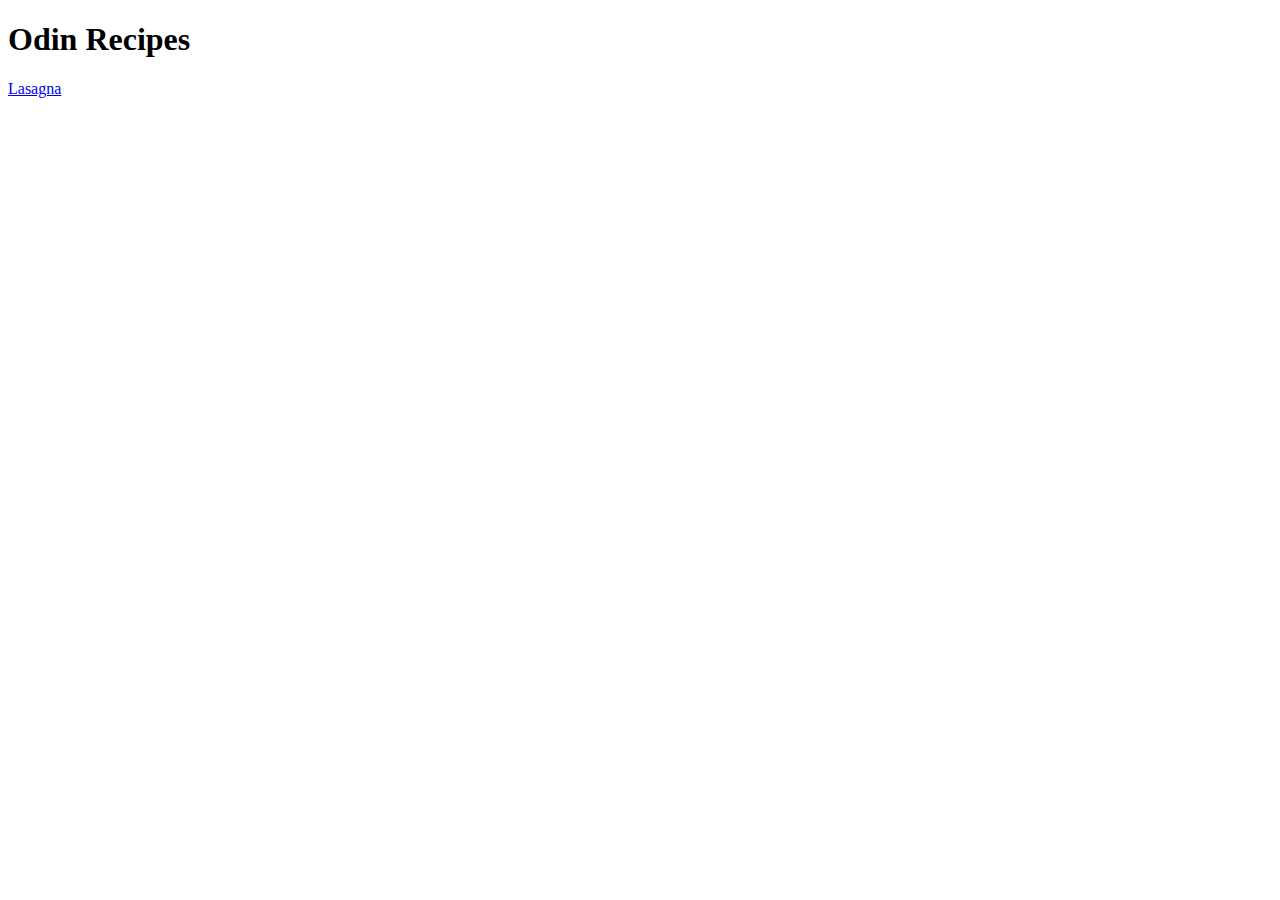
==== index.html @ 20754d56 "add index.html" ====
<!DOCTYPE html>
<html lang="en">
<head>
    <meta charset="UTF-8">
    <meta http-equiv="X-UA-Compatible" content="IE=edge">
    <meta name="viewport" content="width=device-width, initial-scale=1.0">
    <title>Document</title>
</head>
<body>
    <h1> Odin Recipes</h1>
    <a href="recipes/lasagna.html">Lasagna</a>
</body>
</html>
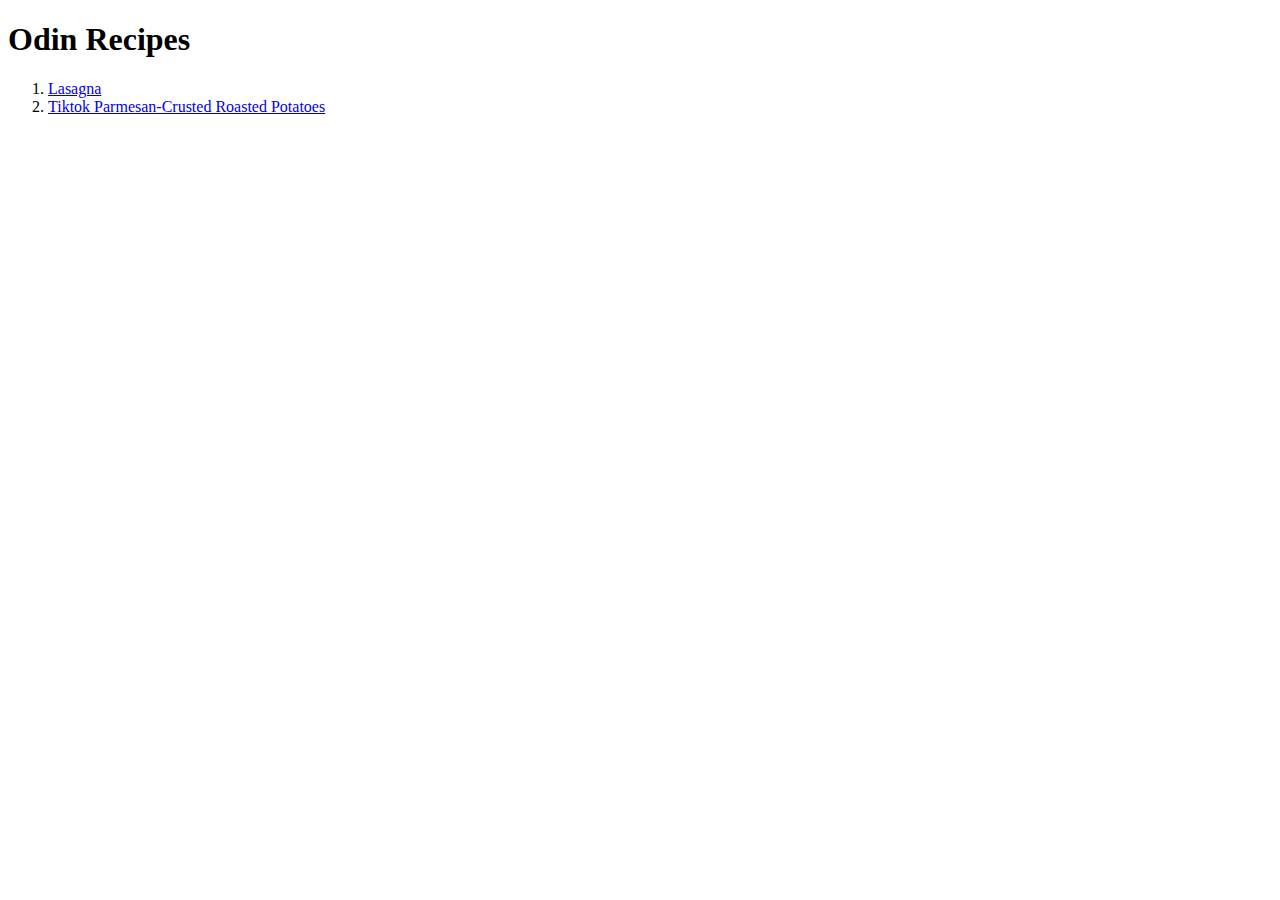
==== commit 8cef8a74: "roasted-potatoes link added to index file" ====
--- a/index.html
+++ b/index.html
@@ -8,6 +8,14 @@
 </head>
 <body>
     <h1> Odin Recipes</h1>
-    <a href="recipes/lasagna.html">Lasagna</a>
+    <ol>
+
+    <li>
+        <a href="recipes/lasagna.html">Lasagna</a>
+        </li>
+    <li>
+        <a href="recipes/roasted-potatoes.html">Tiktok Parmesan-Crusted Roasted Potatoes</a>
+        </li>
+</ol>
 </body>
 </html>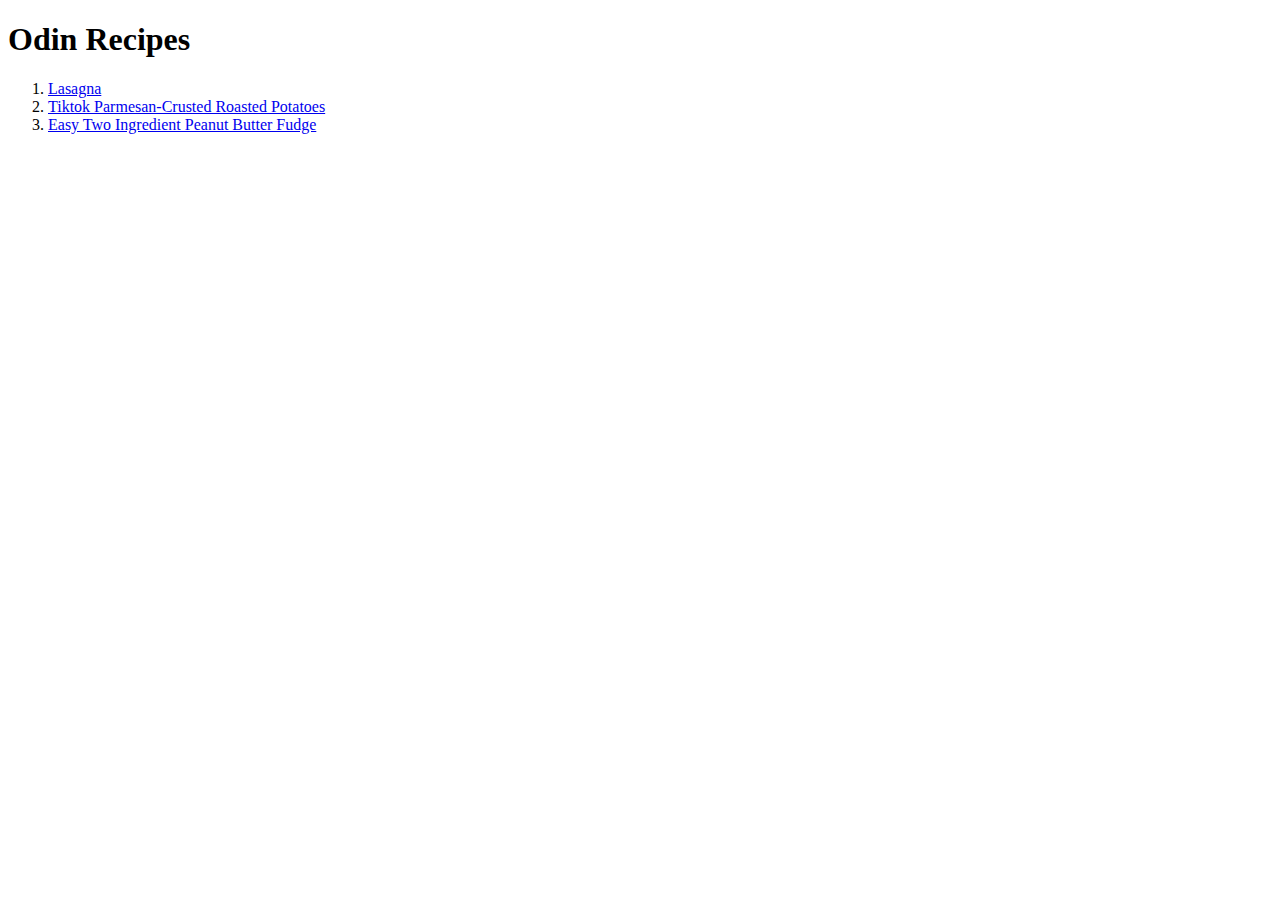
==== commit ea273a48: "added third link to index" ====
--- a/index.html
+++ b/index.html
@@ -16,6 +16,9 @@
     <li>
         <a href="recipes/roasted-potatoes.html">Tiktok Parmesan-Crusted Roasted Potatoes</a>
         </li>
+    <li>
+        <a href="recipes/Easy-Two-Ingredient-Peanut-Butter-Fudge.html">Easy Two Ingredient Peanut Butter Fudge</a>
+    </li>
 </ol>
 </body>
 </html>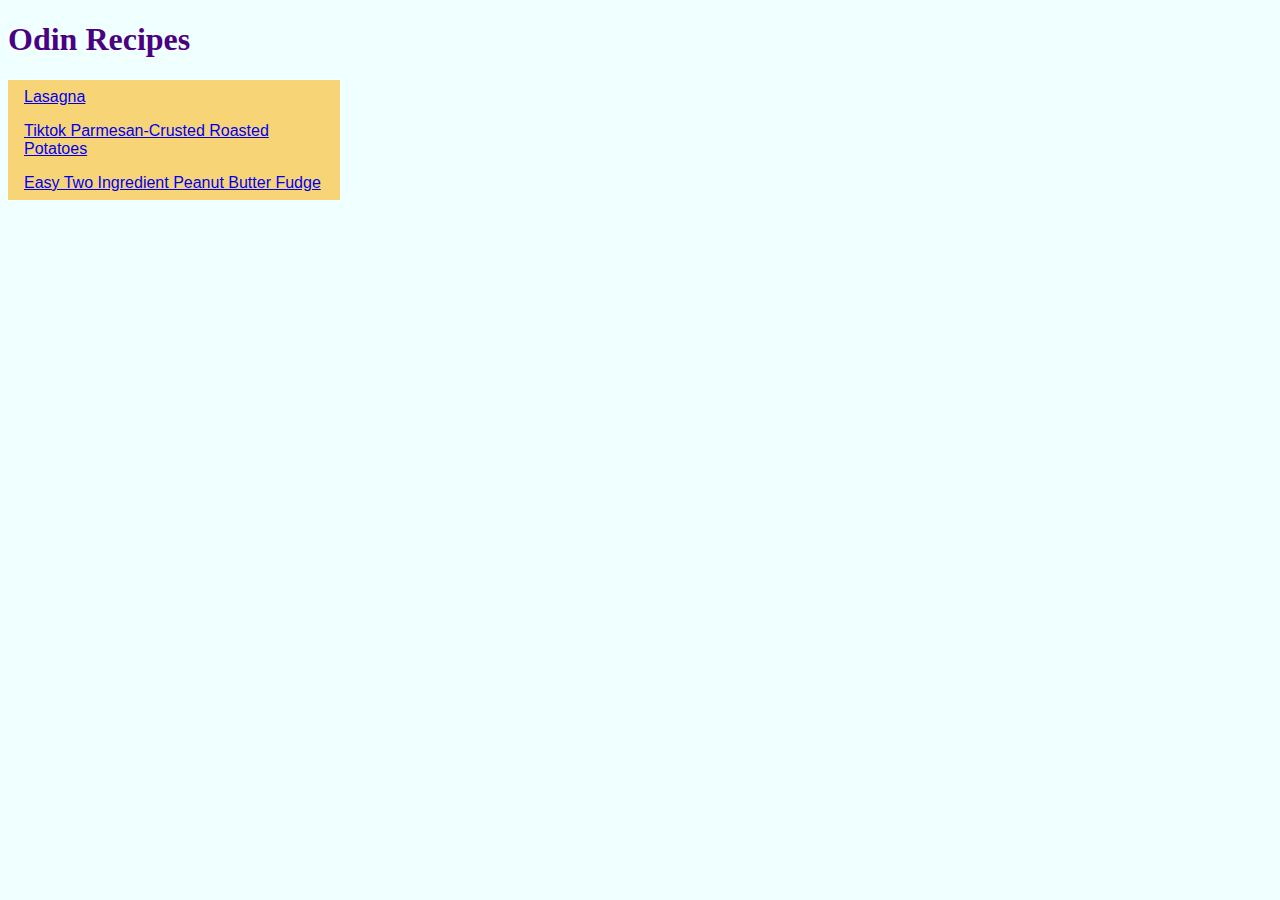
==== commit 223a3b69: "stylesheet added, links styled" ====
--- a/index.html
+++ b/index.html
@@ -4,11 +4,12 @@
     <meta charset="UTF-8">
     <meta http-equiv="X-UA-Compatible" content="IE=edge">
     <meta name="viewport" content="width=device-width, initial-scale=1.0">
+    <link rel="stylesheet" href="styles.css">
     <title>Document</title>
 </head>
 <body>
     <h1> Odin Recipes</h1>
-    <ol>
+    <ul>
 
     <li>
         <a href="recipes/lasagna.html">Lasagna</a>
@@ -19,6 +20,6 @@
     <li>
         <a href="recipes/Easy-Two-Ingredient-Peanut-Butter-Fudge.html">Easy Two Ingredient Peanut Butter Fudge</a>
     </li>
-</ol>
+</ul>
 </body>
 </html>--- a/styles.css
+++ b/styles.css
@@ -0,0 +1,26 @@
+ul {
+    list-style-type: none;
+    margin: 0;
+    padding: 0;
+    font-size: 16px;
+    font-family: Verdana, Geneva, Tahoma, sans-serif;
+  }
+  
+  li a {
+    display: block;
+    width: 300px;
+    background-color: #f7d577;
+    padding: 8px 16px;
+  }
+  li a:hover{
+      background-color: #8b0000;
+      color: rgb(255, 255, 255);
+  }
+
+  h1{
+color:indigo;
+  }
+
+  body{
+      background-color:azure;
+  }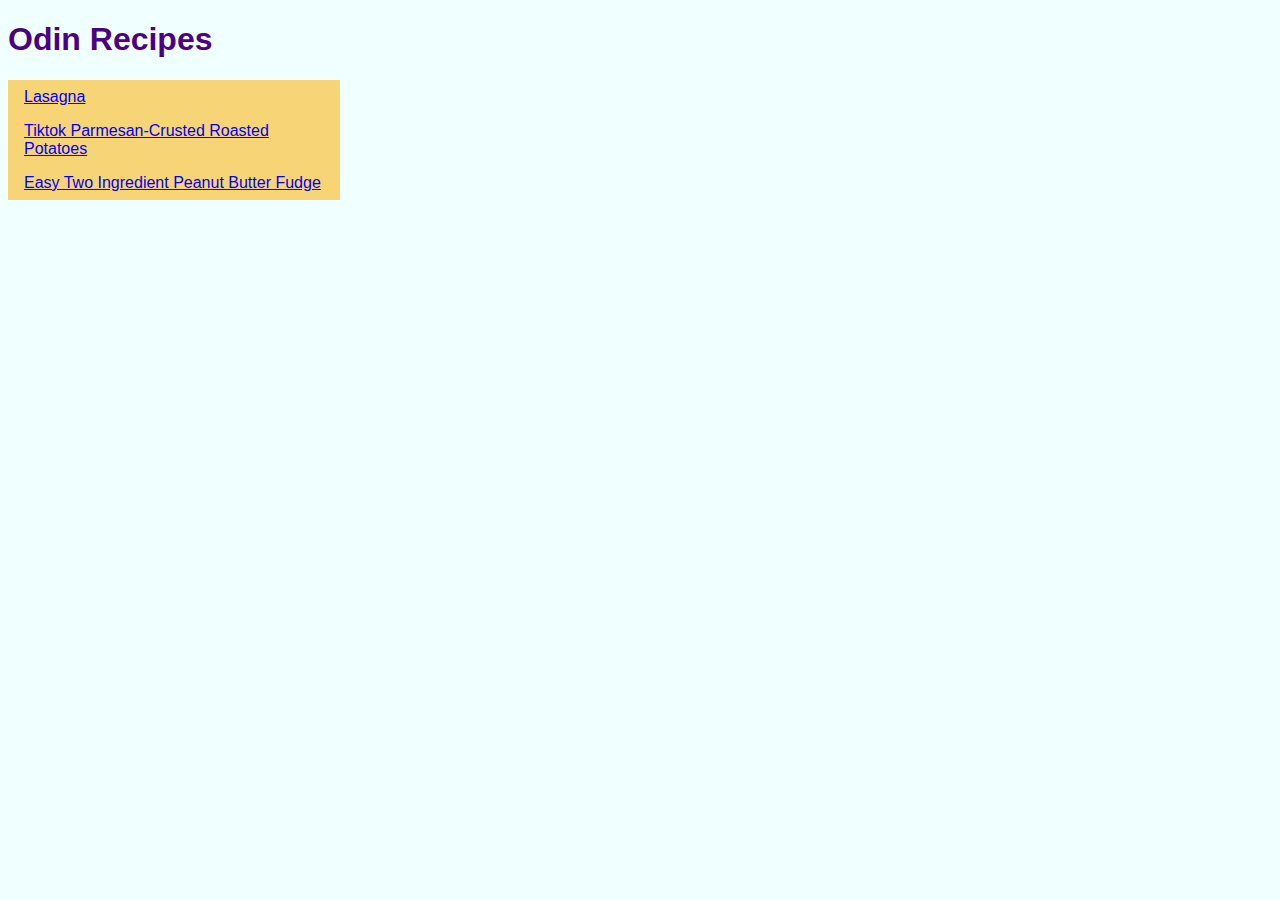
==== commit bb225323: "styles added to img, text etc" ====
--- a/index.html
+++ b/index.html
@@ -9,7 +9,7 @@
 </head>
 <body>
     <h1> Odin Recipes</h1>
-    <ul>
+    <ul class="nav">
 
     <li>
         <a href="recipes/lasagna.html">Lasagna</a>
--- a/styles.css
+++ b/styles.css
@@ -1,4 +1,4 @@
-ul {
+.nav {
     list-style-type: none;
     margin: 0;
     padding: 0;
@@ -17,10 +17,23 @@
       color: rgb(255, 255, 255);
   }
 
-  h1{
+  h1, h2, h3 {
 color:indigo;
   }
 
   body{
       background-color:azure;
+      font-family: 'Lucida Sans', 'Lucida Sans Regular', 'Lucida Grande', 'Lucida Sans Unicode', Geneva, Verdana, sans-serif;
+      color: darkblue;
+  }
+
+  img{
+    display: block;
+    margin-left: auto;
+    margin-right: auto;
+    width: 300px;
+  }
+
+  p{
+    text-align: center;
   }